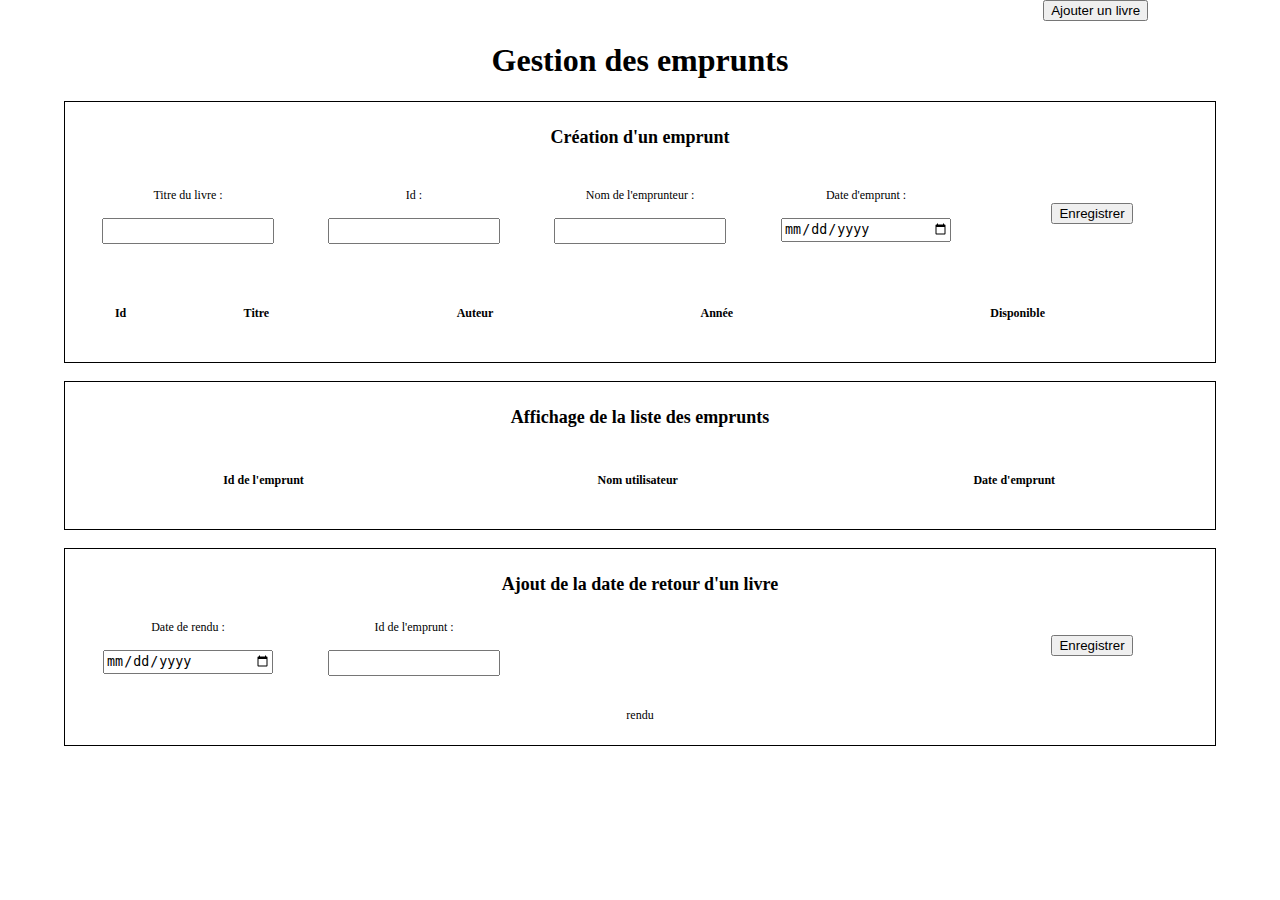
==== src/main/webapp/page2.html @ 5aa4348b "Affichage liste des emprunts en cours" ====
<!DOCTYPE html>

<html lang="fr">
    <head>
        <title>Gestion des emprunts</title>
        <meta charset="UTF-8">
        <meta name="viewport" content="width=device-width, initial-scale=1.0">
        <script src="https://code.jquery.com/jquery-3.6.0.min.js"
                integrity="sha256-/xUj+3OJU5yExlq6GSYGSHk7tPXikynS7ogEvDej/m4="
        crossorigin="anonymous"></script>
        <script src="page2.js" defer></script>
        <link rel="stylesheet" type="text/css" href="css/page2.css"/>
    </head>
    <body>
        <button id="ajout" onclick="window.location.href = '/index.html';">Ajouter un livre</button>

        <h1>Gestion des emprunts</h1>

        <section>
            <h2>Création d'un emprunt</h2><br>
            <div class="flex-container">
                <div>
                    <label for="titreLivre"> Titre du livre : </label><br>
                    <input type="text" id="titreLivre">
                </div>

                <div>
                    <label for="idLivre">Id : </label><br>
                    <input type="number" id="idLivre" min="0">
                </div>
                <div>
                    <label for="nomEmprunteur">Nom de l'emprunteur : </label><br>
                    <input type="text" id="nomEmprunteur">
                </div>
                <div>
                    <label for="dateEmprunt">Date d'emprunt : </label><br>
                    <input type="date" id="dateEmprunt">
                </div>
                <div>
                    <label for="enregistrerEmprunt"></label><br>
                    <button id="enregistrerEmprunt">Enregistrer</button>
                </div>
            </div>
            <p id="message"></p>

            <div id="emprunt"> 
                <table id="livres">
                    <thead>
                        <tr>
                            <th scope="col">Id</th>
                            <th scope="col">Titre</th>
                            <th scope="col">Auteur</th>
                            <th scope="col">Année</th>
                            <th scope="col">Disponible</th>
                        </tr>
                    </thead>
                    <tbody>

                    </tbody>
                </table>
            </div>
        </section>

        <br>

        <section>
            <h2>Affichage de la liste des emprunts</h2>
            <table id="listeEmprunts">
                <tr>
                    <th>Id de l'emprunt</th>
                    <th> Nom utilisateur</th>
                    <th> Date d'emprunt</th>
                </tr>
            </table>
        </section>


        <br>

        <section>
            <h2>Ajout de la date de retour d'un livre</h2>

            <div class="flex-container">
                <div>
                    <label for="dateDeRendu">Date de rendu : </label><br>
                    <input type="date" id="dateDeRendu">
                </div>
                <div>
                    <label for="IdDeLEmprunt">Id de l'emprunt : </label><br>
                    <input type="text" id="IdDeLEmprunt">
                </div>
                <div>
                </div>
                <div>
                </div>
                <div>
                    <label for="enregistrerDateRendu"></label><br>
                    <button id="enregistrerDateRendu">Enregistrer</button>
                </div>
            </div>
            <p id="message2">rendu</p>
        </section>
    </body>
</html>
---- src/main/webapp/css/page2.css ----
/*
To change this license header, choose License Headers in Project Properties.
To change this template file, choose Tools | Templates
and open the template in the editor.
*/
/* 
    Created on : 30 juin 2021, 14:04:36
    Author     : Claire
*/

body {
    margin: 0% 5%;
}

#ajout {
    margin: 0% 0% 0% 85%;
}

h1 {
    text-align: center;
}

section {
    border: 1px solid black;
    text-align: center;
    padding: 10px;
    font-size : 12px;
}


 input {

    margin: 10px;
    width: 80%;
    height: 20px;
}

label {
    display: inline-block;
    margin: 0px 0px 5px 0px;
}

.flex-container {
    display: flex;
    flex-direction: row;
    justify-content: space-between;
}

.flex-container > div {
    width: 300px;
    margin: 10px;
}

table {
  width: 100%;
}

th {
  height: 70px;
}
#livre {
  width: 100%;
}
h {
  height: 80px;
}
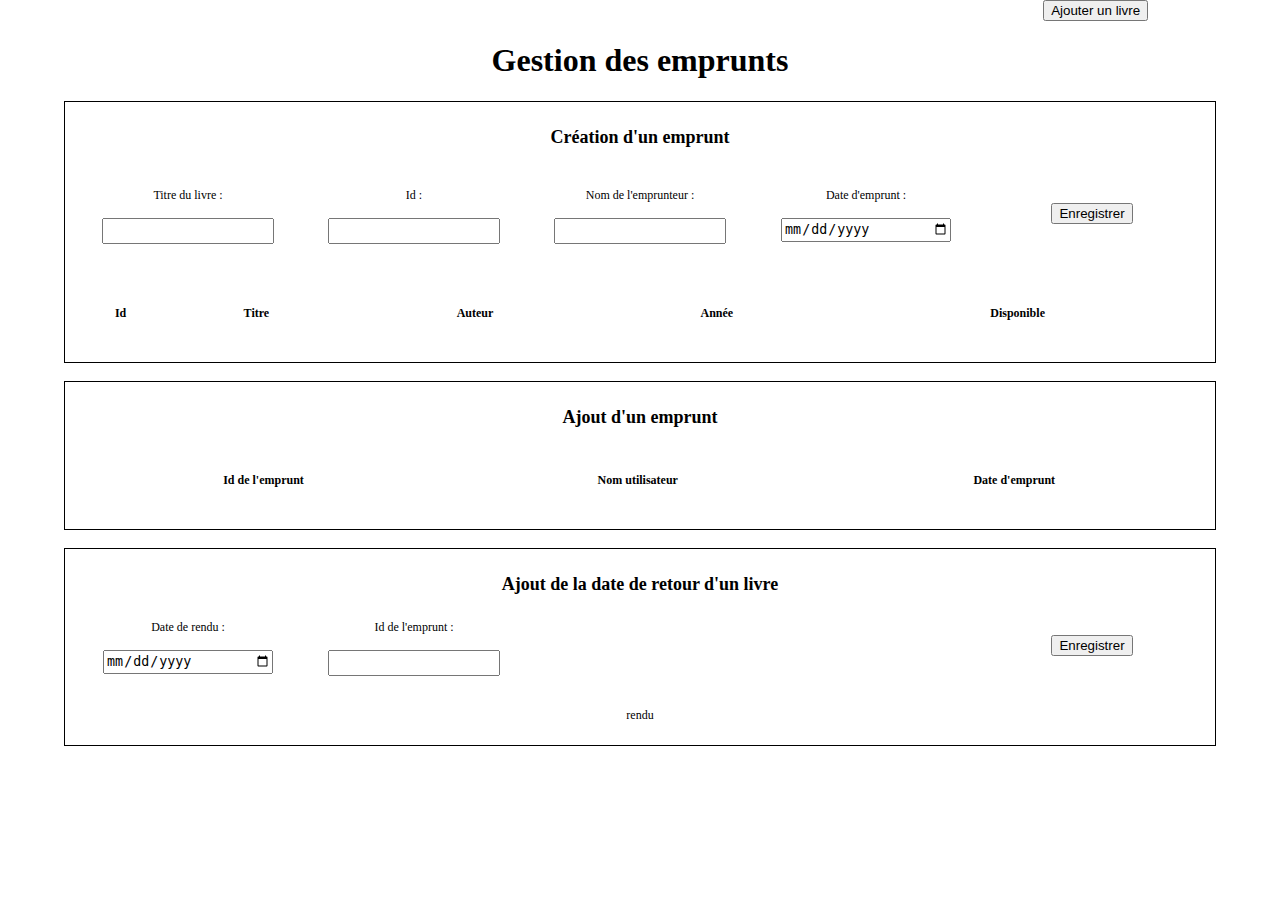
==== commit 09971307: "edit emprunt" ====
--- a/src/main/webapp/page2.html
+++ b/src/main/webapp/page2.html
@@ -42,30 +42,30 @@
                 </div>
             </div>
             <p id="message"></p>
-
+            
             <div id="emprunt"> 
                 <table id="livres">
-                    <thead>
-                        <tr>
-                            <th scope="col">Id</th>
-                            <th scope="col">Titre</th>
-                            <th scope="col">Auteur</th>
-                            <th scope="col">Année</th>
-                            <th scope="col">Disponible</th>
-                        </tr>
-                    </thead>
-                    <tbody>
-
-                    </tbody>
-                </table>
+                <thead>
+                    <tr>
+                        <th scope="col">Id</th>
+                        <th scope="col">Titre</th>
+                        <th scope="col">Auteur</th>
+                        <th scope="col">Année</th>
+                        <th scope="col">Disponible</th>
+                    </tr>
+                </thead>
+                <tbody>
+                    
+                </tbody>
+            </table>
             </div>
         </section>
-
+         
         <br>
-
+        
         <section>
-            <h2>Affichage de la liste des emprunts</h2>
-            <table id="listeEmprunts">
+            <h2>Ajout d'un emprunt</h2>
+            <table id="listeEmprunt">
                 <tr>
                     <th>Id de l'emprunt</th>
                     <th> Nom utilisateur</th>
@@ -76,7 +76,7 @@
 
 
         <br>
-
+        
         <section>
             <h2>Ajout de la date de retour d'un livre</h2>
 
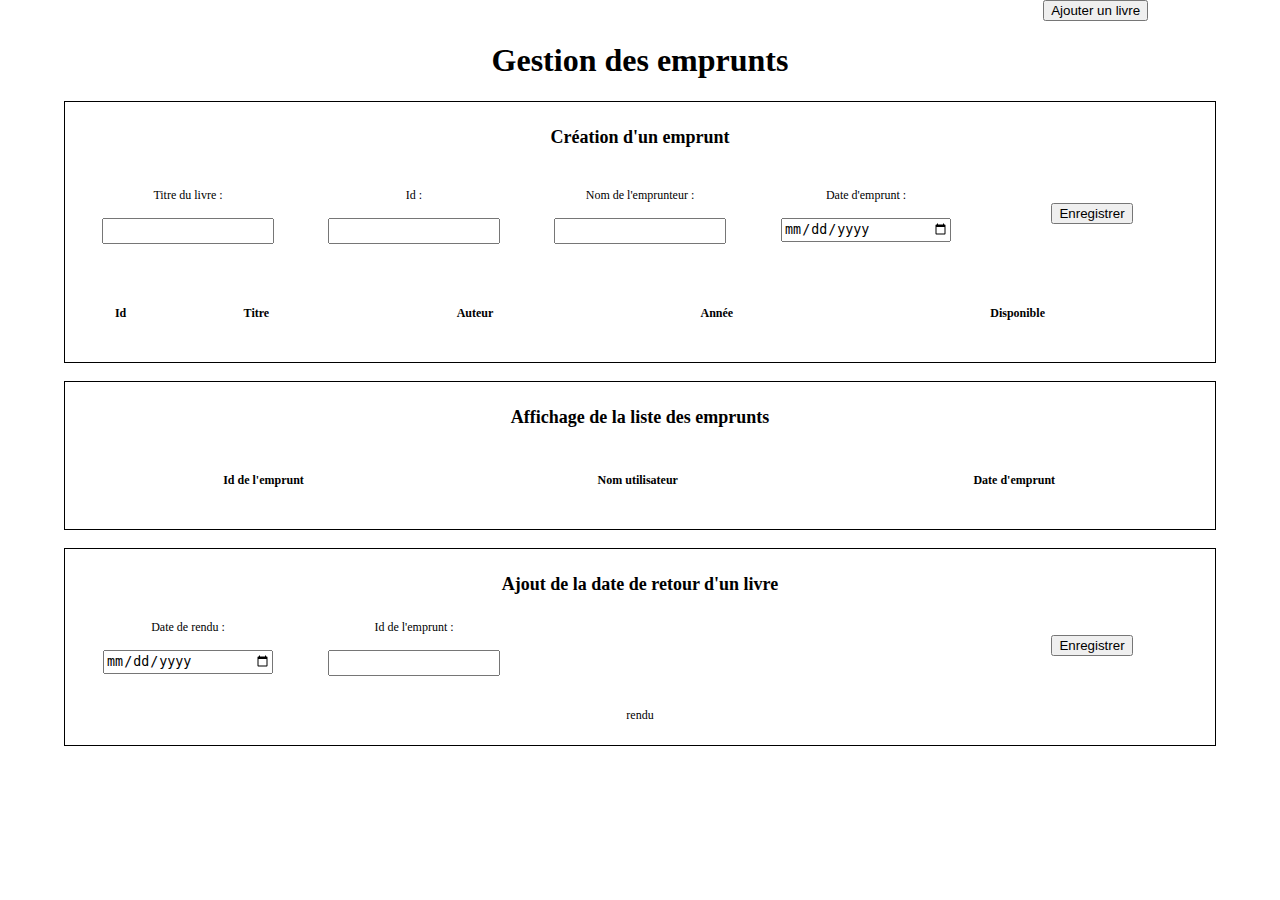
==== commit a43f4962: "merge" ====
--- a/src/main/webapp/page2.html
+++ b/src/main/webapp/page2.html
@@ -42,30 +42,30 @@
                 </div>
             </div>
             <p id="message"></p>
-            
+
             <div id="emprunt"> 
                 <table id="livres">
-                <thead>
-                    <tr>
-                        <th scope="col">Id</th>
-                        <th scope="col">Titre</th>
-                        <th scope="col">Auteur</th>
-                        <th scope="col">Année</th>
-                        <th scope="col">Disponible</th>
-                    </tr>
-                </thead>
-                <tbody>
-                    
-                </tbody>
-            </table>
+                    <thead>
+                        <tr>
+                            <th scope="col">Id</th>
+                            <th scope="col">Titre</th>
+                            <th scope="col">Auteur</th>
+                            <th scope="col">Année</th>
+                            <th scope="col">Disponible</th>
+                        </tr>
+                    </thead>
+                    <tbody>
+
+                    </tbody>
+                </table>
             </div>
         </section>
-         
+
         <br>
-        
+
         <section>
-            <h2>Ajout d'un emprunt</h2>
-            <table id="listeEmprunt">
+            <h2>Affichage de la liste des emprunts</h2>
+            <table id="listeEmprunts">
                 <tr>
                     <th>Id de l'emprunt</th>
                     <th> Nom utilisateur</th>
@@ -76,7 +76,7 @@
 
 
         <br>
-        
+
         <section>
             <h2>Ajout de la date de retour d'un livre</h2>
 
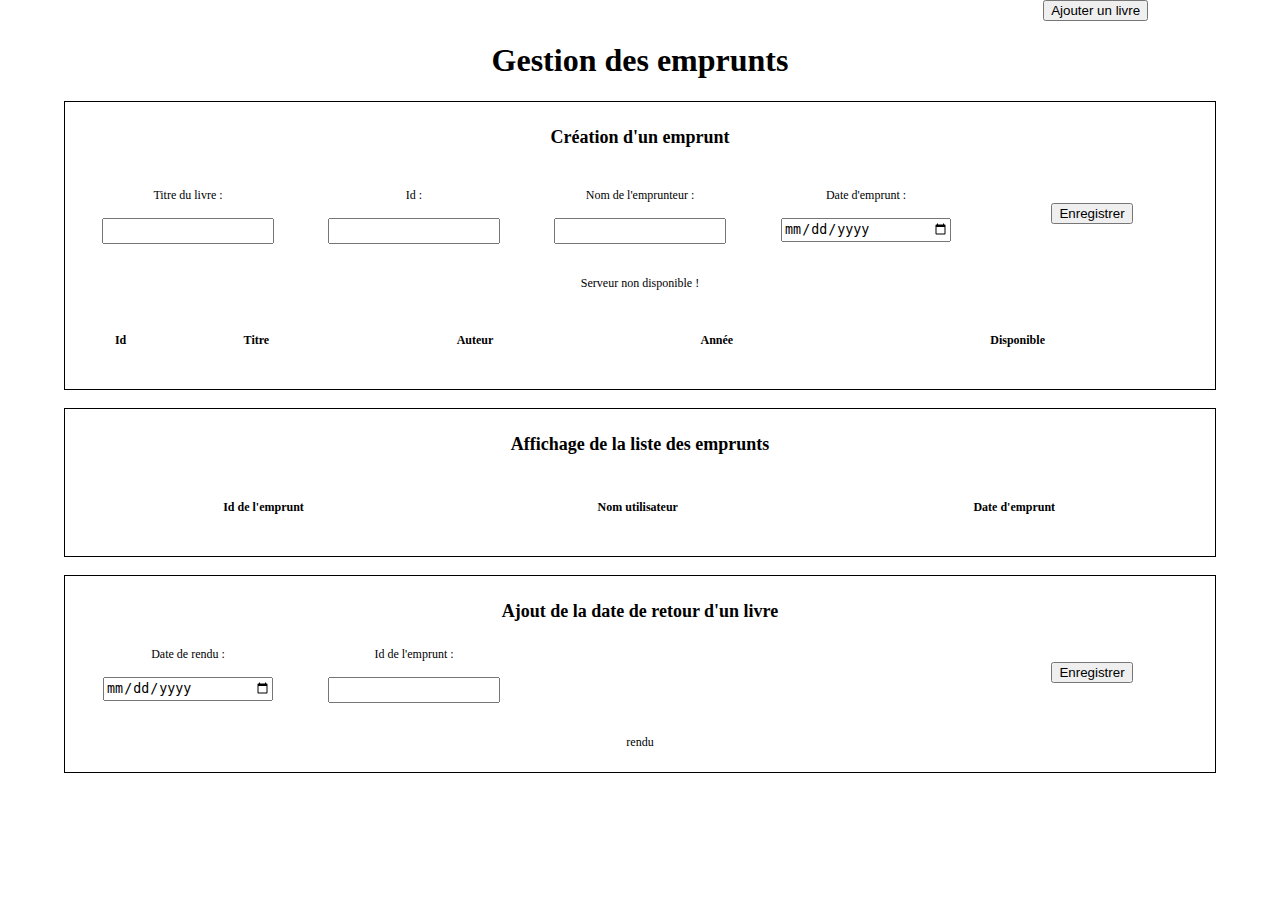
==== commit 323d29a1: "Affichage liste des emprunts fonctionnel" ====
--- a/src/main/webapp/page2.html
+++ b/src/main/webapp/page2.html
@@ -66,11 +66,16 @@
         <section>
             <h2>Affichage de la liste des emprunts</h2>
             <table id="listeEmprunts">
-                <tr>
-                    <th>Id de l'emprunt</th>
-                    <th> Nom utilisateur</th>
-                    <th> Date d'emprunt</th>
-                </tr>
+                <thead>
+                    <tr>
+                        <th>Id de l'emprunt</th>
+                        <th> Nom utilisateur</th>
+                        <th> Date d'emprunt</th>
+                    </tr>
+                </thead>
+                <tbody>
+
+                </tbody>
             </table>
         </section>
 
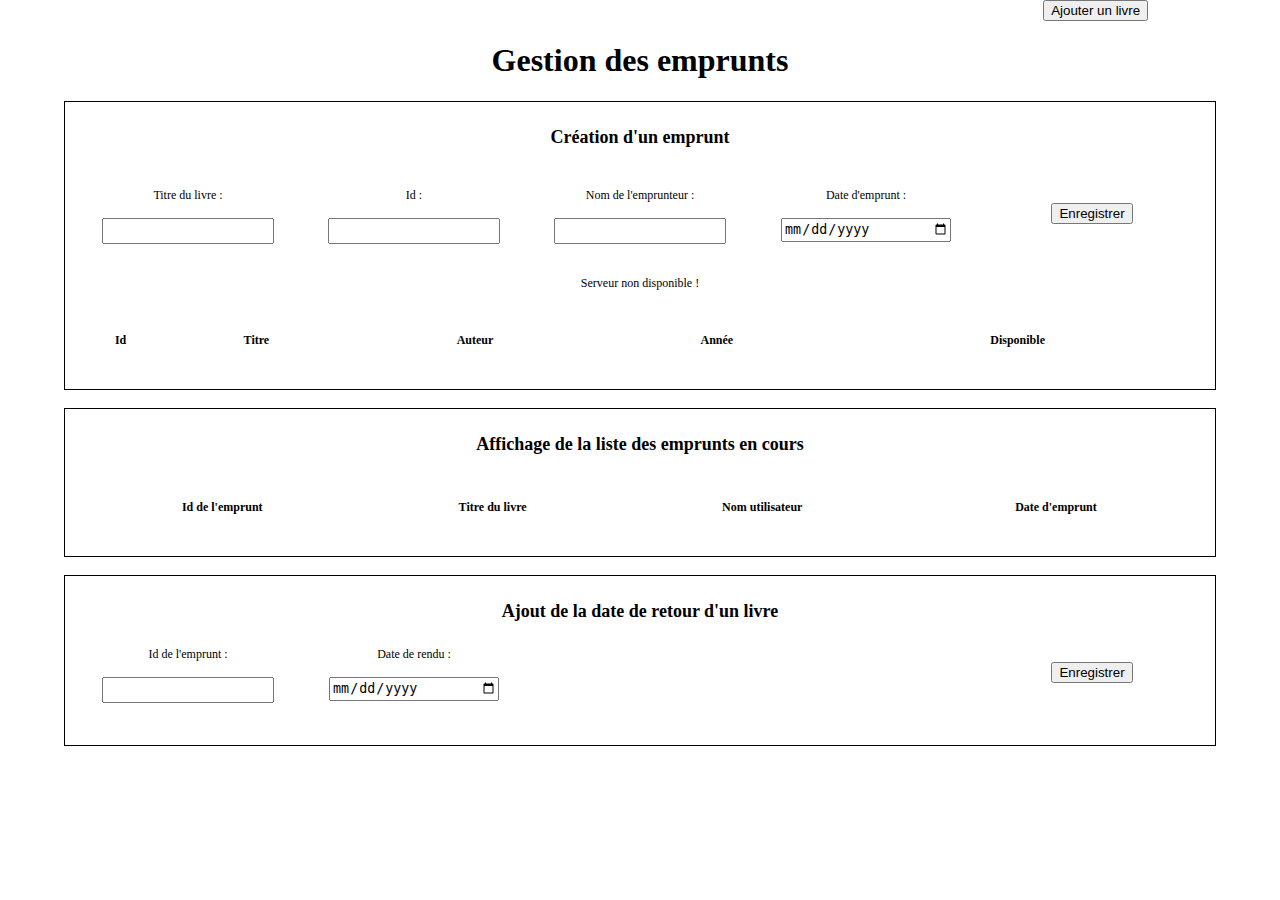
==== commit 4c519a1f: "HTML + JS pour ajouter le titre à la liste des emprunts en cours & HTML pour inverser id et date de " ====
--- a/src/main/webapp/page2.html
+++ b/src/main/webapp/page2.html
@@ -64,11 +64,12 @@
         <br>
 
         <section>
-            <h2>Affichage de la liste des emprunts</h2>
+            <h2>Affichage de la liste des emprunts en cours</h2>
             <table id="listeEmprunts">
                 <thead>
                     <tr>
                         <th>Id de l'emprunt</th>
+                        <th>Titre du livre</th>
                         <th> Nom utilisateur</th>
                         <th> Date d'emprunt</th>
                     </tr>
@@ -87,12 +88,12 @@
 
             <div class="flex-container">
                 <div>
+                    <label for="IdDeLEmprunt">Id de l'emprunt : </label><br>
+                    <input type="text" id="IdDeLEmprunt">
+                </div>
+                <div>
                     <label for="dateDeRendu">Date de rendu : </label><br>
                     <input type="date" id="dateDeRendu">
-                </div>
-                <div>
-                    <label for="IdDeLEmprunt">Id de l'emprunt : </label><br>
-                    <input type="text" id="IdDeLEmprunt">
                 </div>
                 <div>
                 </div>
@@ -103,7 +104,7 @@
                     <button id="enregistrerDateRendu">Enregistrer</button>
                 </div>
             </div>
-            <p id="message2">rendu</p>
+            <p id="message2"></p>
         </section>
     </body>
 </html>
--- a/src/main/webapp/css/page2.css
+++ b/src/main/webapp/css/page2.css
@@ -58,9 +58,11 @@
 th {
   height: 70px;
 }
+
 #livre {
   width: 100%;
 }
+
 h {
   height: 80px;
 }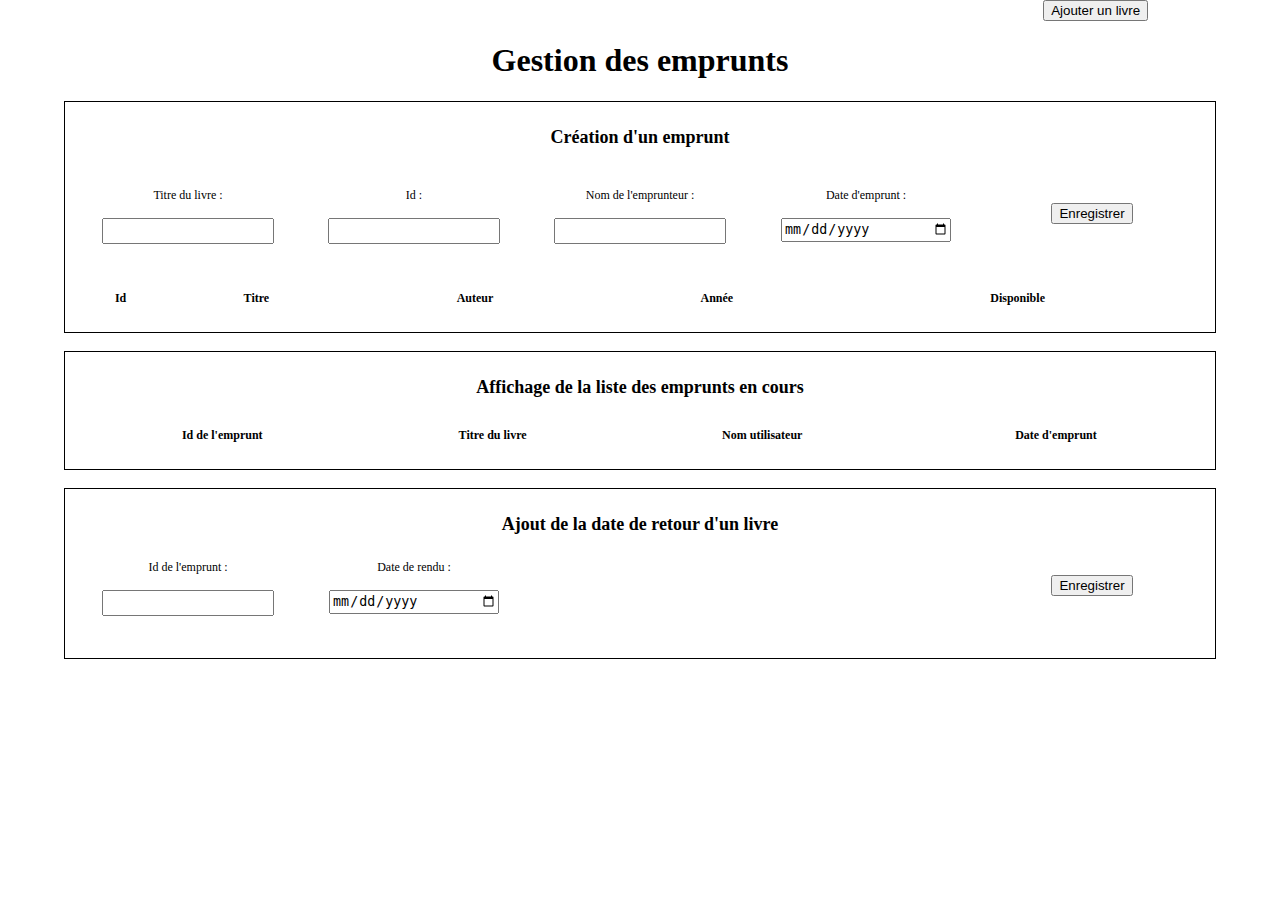
==== commit 3a5c6a42: "Merge branch 'main' of https://github.com/Angkna/ClaireToutaneJulesBibliotheque" ====
--- a/src/main/webapp/page2.html
+++ b/src/main/webapp/page2.html
@@ -15,7 +15,7 @@
         <button id="ajout" onclick="window.location.href = '/index.html';">Ajouter un livre</button>
 
         <h1>Gestion des emprunts</h1>
-
+        
         <section>
             <h2>Création d'un emprunt</h2><br>
             <div class="flex-container">
--- a/src/main/webapp/css/page2.css
+++ b/src/main/webapp/css/page2.css
@@ -56,13 +56,10 @@
 }
 
 th {
-  height: 70px;
+  height: 40px;
 }
 
 #livre {
   width: 100%;
 }
 
-h {
-  height: 80px;
-}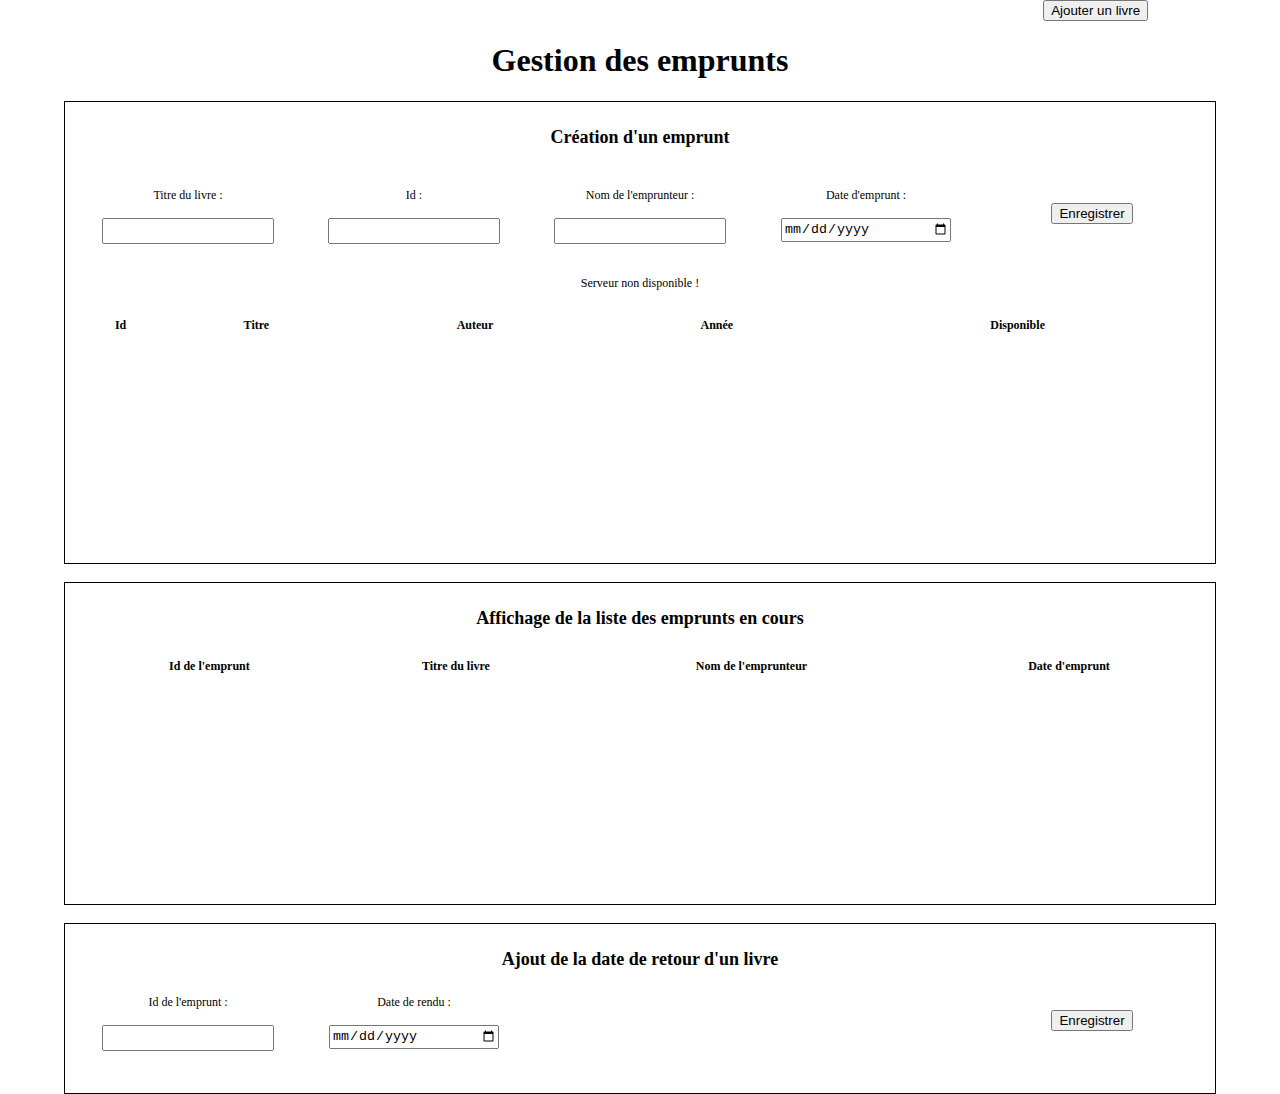
==== commit 23917cb7: "modif css" ====
--- a/src/main/webapp/page2.html
+++ b/src/main/webapp/page2.html
@@ -43,7 +43,7 @@
             </div>
             <p id="message"></p>
 
-            <div id="emprunt"> 
+            <div id="emprunt" class="scrollable"> 
                 <table id="livres">
                     <thead>
                         <tr>
@@ -65,19 +65,21 @@
 
         <section>
             <h2>Affichage de la liste des emprunts en cours</h2>
-            <table id="listeEmprunts">
-                <thead>
-                    <tr>
-                        <th>Id de l'emprunt</th>
-                        <th>Titre du livre</th>
-                        <th> Nom utilisateur</th>
-                        <th> Date d'emprunt</th>
-                    </tr>
-                </thead>
-                <tbody>
+            <div class="scrollable">
+                <table id="listeEmprunts">
+                    <thead>
+                        <tr>
+                            <th>Id de l'emprunt</th>
+                            <th>Titre du livre</th>
+                            <th>Nom de l'emprunteur</th>
+                            <th>Date d'emprunt</th>
+                        </tr>
+                    </thead>
+                    <tbody>
 
-                </tbody>
-            </table>
+                    </tbody>
+                </table>
+            </div>
         </section>
 
 
--- a/src/main/webapp/css/page2.css
+++ b/src/main/webapp/css/page2.css
@@ -63,3 +63,11 @@
   width: 100%;
 }
 
+.indisponible{
+    color: #939393;
+}
+
+.scrollable {
+    overflow: scroll;
+    height: 250px;
+}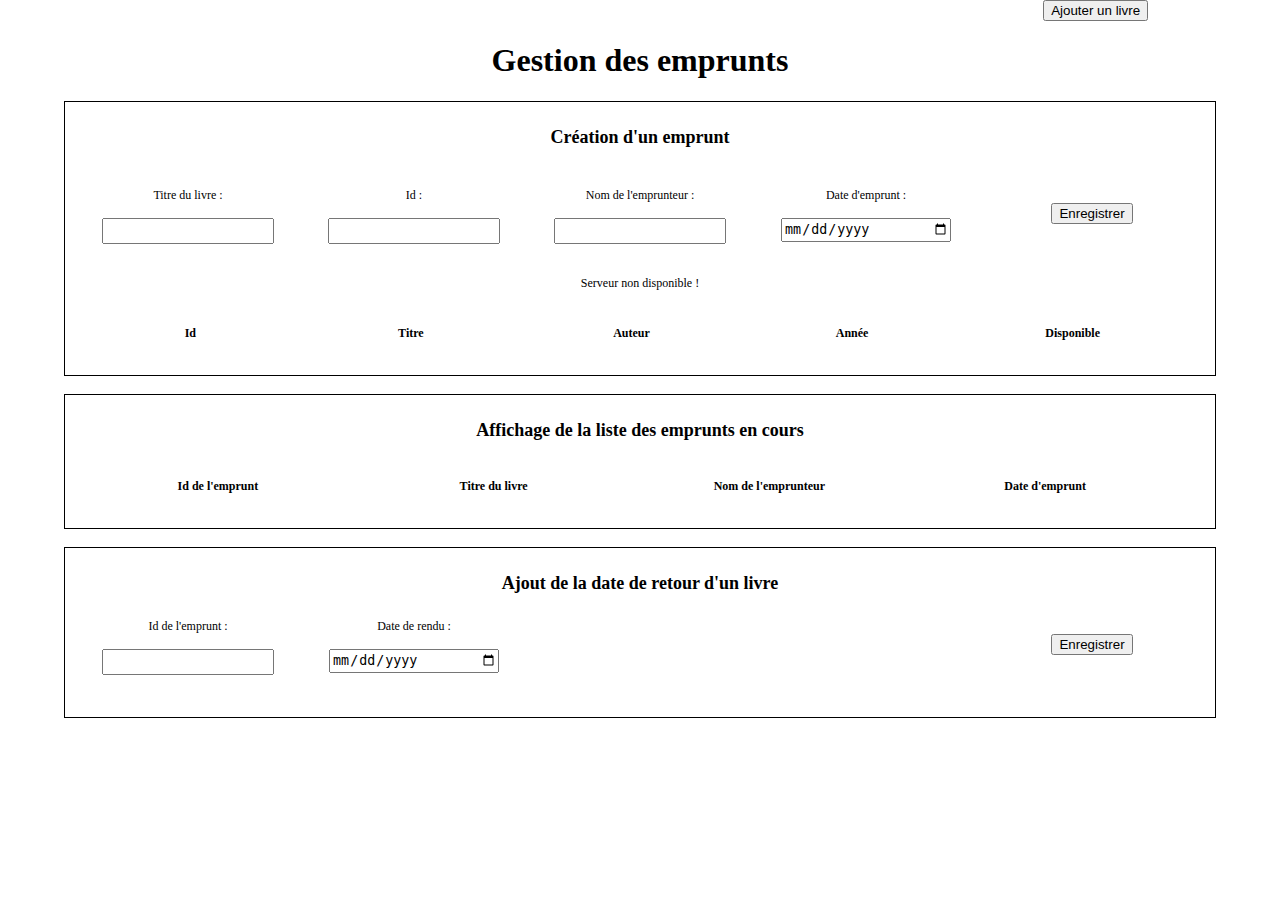
==== commit 971fdfd5: "petite modif html" ====
--- a/src/main/webapp/page2.html
+++ b/src/main/webapp/page2.html
@@ -2,7 +2,6 @@
 
 <html lang="fr">
     <head>
-        <title>Gestion des emprunts</title>
         <meta charset="UTF-8">
         <meta name="viewport" content="width=device-width, initial-scale=1.0">
         <script src="https://code.jquery.com/jquery-3.6.0.min.js"
@@ -10,6 +9,7 @@
         crossorigin="anonymous"></script>
         <script src="page2.js" defer></script>
         <link rel="stylesheet" type="text/css" href="css/page2.css"/>
+        <title>Gestion des emprunts</title>
     </head>
     <body>
         <button id="ajout" onclick="window.location.href = '/index.html';">Ajouter un livre</button>
@@ -43,7 +43,7 @@
             </div>
             <p id="message"></p>
 
-            <div id="emprunt" class="scrollable"> 
+            <div id="emprunt"> 
                 <table id="livres">
                     <thead>
                         <tr>
@@ -65,7 +65,7 @@
 
         <section>
             <h2>Affichage de la liste des emprunts en cours</h2>
-            <div class="scrollable">
+            <div>
                 <table id="listeEmprunts">
                     <thead>
                         <tr>
--- a/src/main/webapp/css/page2.css
+++ b/src/main/webapp/css/page2.css
@@ -1,11 +1,7 @@
-/*
-To change this license header, choose License Headers in Project Properties.
-To change this template file, choose Tools | Templates
-and open the template in the editor.
-*/
-/* 
-    Created on : 30 juin 2021, 14:04:36
-    Author     : Claire
+
+/** 
+*   Created on : 30 juin 2021, 14:04:36
+*   Author     : Claire
 */
 
 body {
@@ -67,7 +63,25 @@
     color: #939393;
 }
 
-.scrollable {
-    overflow: scroll;
-    height: 250px;
+thead {
+  display: table; /* to take the same width as tr */
+  width: calc(100% - 17px); /* - 17px because of the scrollbar width */
+}
+
+tbody {
+  display: block; /* to enable vertical scrolling */
+  max-height: 300px; /* e.g. */
+  overflow-y: scroll; /* keeps the scrollbar even if it doesn't need it; display purpose */
+}
+
+th, td {
+  width: 20%; /* to enable "word-break: break-all" */
+  padding: 5px;
+  word-break: break-all; /* 4. */
+}
+
+tr {
+  display: table; /* display purpose; th's border */
+  width: 100%;
+  box-sizing: border-box; /* because of the border (Chrome needs this line, but not FF) */
 }